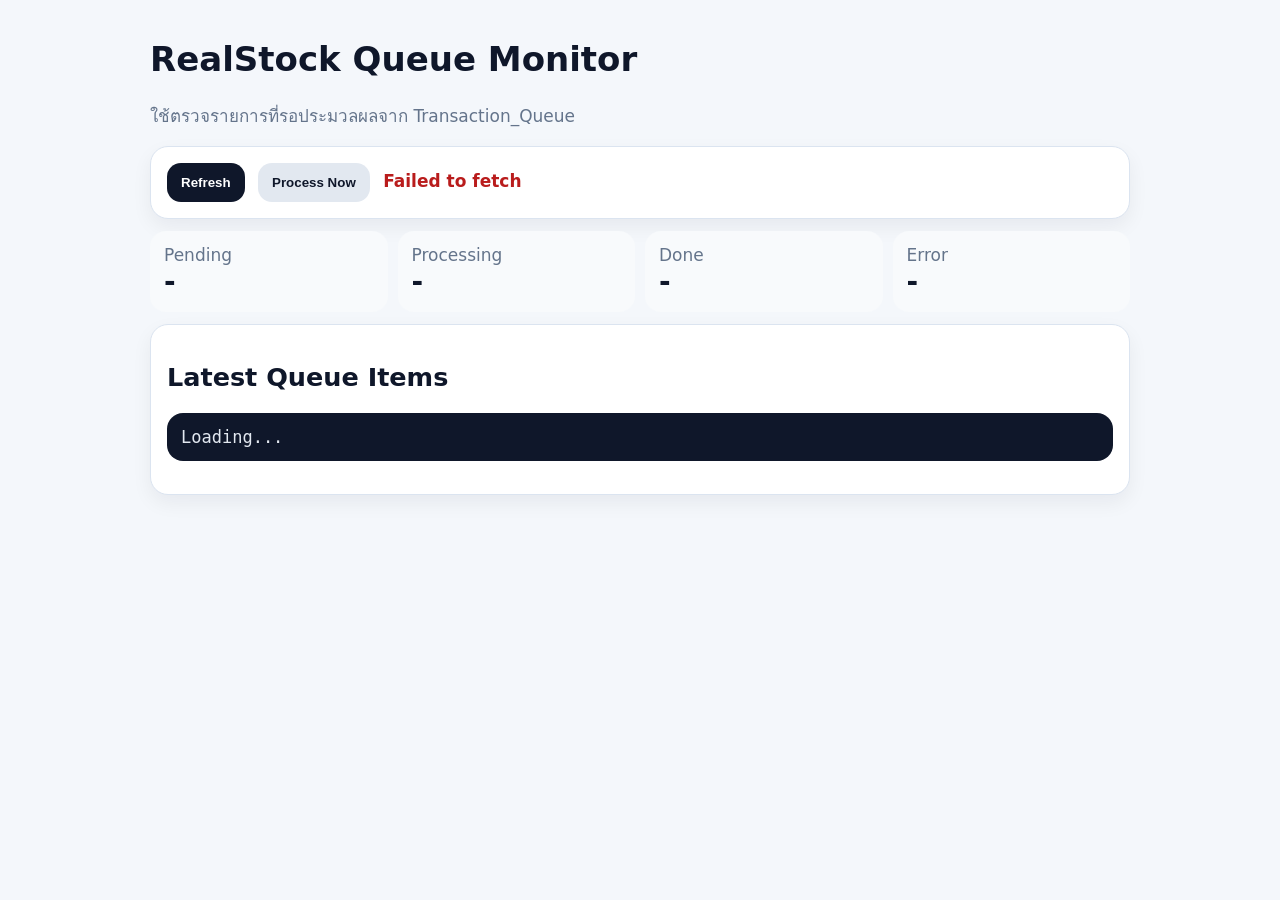
==== queue.html @ 71311e86 "Add files via upload" ====
<!doctype html>
<html lang="th">
<head>
  <meta charset="utf-8" />
  <meta name="viewport" content="width=device-width, initial-scale=1" />
  <title>RealStock Queue Monitor</title>
  <style>
    body{font-family:system-ui,-apple-system,BlinkMacSystemFont,"Segoe UI",sans-serif;background:#f4f7fb;color:#0f172a;margin:0;padding:16px;font-size:17px}
    .wrap{max-width:980px;margin:0 auto}.card{background:#fff;border:1px solid #dbe4f0;border-radius:18px;padding:16px;margin:12px 0;box-shadow:0 8px 20px rgba(15,23,42,.06)}
    .grid{display:grid;grid-template-columns:repeat(4,minmax(0,1fr));gap:10px}.metric{border-radius:16px;background:#f8fafc;padding:14px}.metric b{display:block;font-size:28px}.muted{color:#64748b}button{border:0;border-radius:14px;background:#0f172a;color:#fff;padding:12px 14px;font-weight:800;margin-right:8px}button.secondary{background:#e2e8f0;color:#0f172a}pre{white-space:pre-wrap;word-break:break-word;background:#0f172a;color:#e2e8f0;border-radius:16px;padding:14px;overflow:auto}.error{color:#b91c1c;font-weight:800}@media(max-width:640px){.grid{grid-template-columns:repeat(2,minmax(0,1fr))}body{font-size:18px}}
  </style>
</head>
<body>
  <div class="wrap">
    <h1>RealStock Queue Monitor</h1>
    <p class="muted">ใช้ตรวจรายการที่รอประมวลผลจาก Transaction_Queue</p>
    <div class="card">
      <button onclick="refreshQueue()">Refresh</button>
      <button onclick="processNow()" class="secondary">Process Now</button>
      <span id="msg" class="muted"></span>
    </div>
    <div class="grid">
      <div class="metric"><span class="muted">Pending</span><b id="pending">-</b></div>
      <div class="metric"><span class="muted">Processing</span><b id="processing">-</b></div>
      <div class="metric"><span class="muted">Done</span><b id="done">-</b></div>
      <div class="metric"><span class="muted">Error</span><b id="error">-</b></div>
    </div>
    <div class="card"><h2>Latest Queue Items</h2><pre id="items">Loading...</pre></div>
  </div>
<script>
const DEFAULT_API = 'https://realstock-api.koobirdza.workers.dev/realstock';
const params = new URLSearchParams(location.search);
const API = params.get('api') || localStorage.getItem('realstock.apiUrl') || DEFAULT_API;
if (params.get('api')) localStorage.setItem('realstock.apiUrl', params.get('api'));
async function getJson(q){ const r = await fetch(API + q + (q.includes('?') ? '&' : '?') + '_=' + Date.now(), {cache:'no-store'}); return r.json(); }
async function refreshQueue(){
  try{
    document.getElementById('msg').textContent='Loading...';
    const s = await getJson('?action=queueStatus');
    document.getElementById('pending').textContent=s.pending ?? 0;
    document.getElementById('processing').textContent=s.processing ?? 0;
    document.getElementById('done').textContent=s.done ?? 0;
    document.getElementById('error').textContent=s.error ?? 0;
    const it = await getJson('?action=queueItems&limit=30');
    document.getElementById('items').textContent=JSON.stringify(it.items || [], null, 2);
    document.getElementById('msg').textContent='Updated ' + new Date().toLocaleTimeString();
  }catch(e){ document.getElementById('msg').innerHTML='<span class="error">'+(e.message||e)+'</span>'; }
}
async function processNow(){
  try{ document.getElementById('msg').textContent='Processing...'; await getJson('?action=adminProcessQueue&admin=1'); await refreshQueue(); }
  catch(e){ document.getElementById('msg').innerHTML='<span class="error">'+(e.message||e)+'</span>'; }
}
refreshQueue();
</script>
</body>
</html>
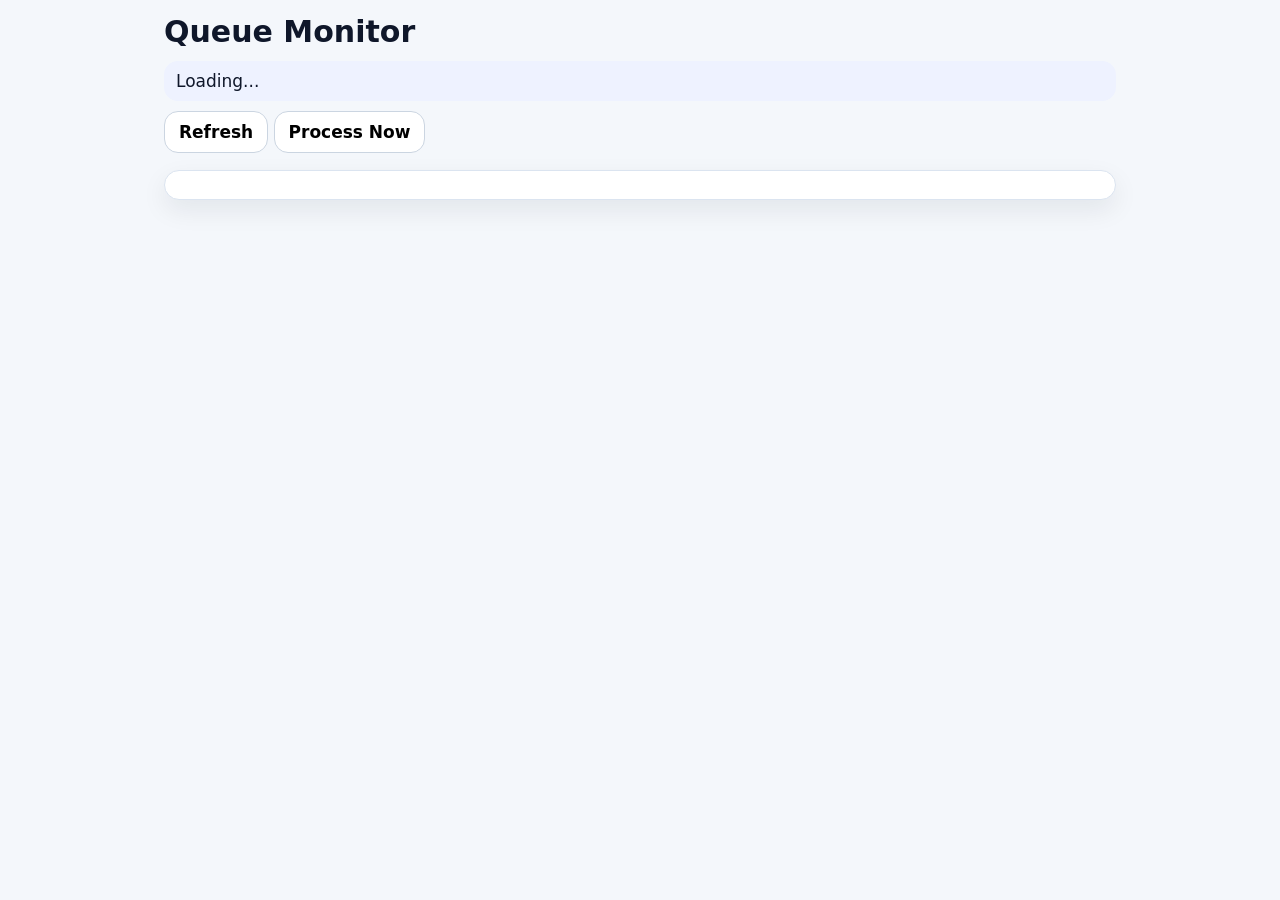
==== commit 2f5b0df8: "Add files via upload" ====
--- a/queue.html
+++ b/queue.html
@@ -1,56 +1 @@
-<!doctype html>
-<html lang="th">
-<head>
-  <meta charset="utf-8" />
-  <meta name="viewport" content="width=device-width, initial-scale=1" />
-  <title>RealStock Queue Monitor</title>
-  <style>
-    body{font-family:system-ui,-apple-system,BlinkMacSystemFont,"Segoe UI",sans-serif;background:#f4f7fb;color:#0f172a;margin:0;padding:16px;font-size:17px}
-    .wrap{max-width:980px;margin:0 auto}.card{background:#fff;border:1px solid #dbe4f0;border-radius:18px;padding:16px;margin:12px 0;box-shadow:0 8px 20px rgba(15,23,42,.06)}
-    .grid{display:grid;grid-template-columns:repeat(4,minmax(0,1fr));gap:10px}.metric{border-radius:16px;background:#f8fafc;padding:14px}.metric b{display:block;font-size:28px}.muted{color:#64748b}button{border:0;border-radius:14px;background:#0f172a;color:#fff;padding:12px 14px;font-weight:800;margin-right:8px}button.secondary{background:#e2e8f0;color:#0f172a}pre{white-space:pre-wrap;word-break:break-word;background:#0f172a;color:#e2e8f0;border-radius:16px;padding:14px;overflow:auto}.error{color:#b91c1c;font-weight:800}@media(max-width:640px){.grid{grid-template-columns:repeat(2,minmax(0,1fr))}body{font-size:18px}}
-  </style>
-</head>
-<body>
-  <div class="wrap">
-    <h1>RealStock Queue Monitor</h1>
-    <p class="muted">ใช้ตรวจรายการที่รอประมวลผลจาก Transaction_Queue</p>
-    <div class="card">
-      <button onclick="refreshQueue()">Refresh</button>
-      <button onclick="processNow()" class="secondary">Process Now</button>
-      <span id="msg" class="muted"></span>
-    </div>
-    <div class="grid">
-      <div class="metric"><span class="muted">Pending</span><b id="pending">-</b></div>
-      <div class="metric"><span class="muted">Processing</span><b id="processing">-</b></div>
-      <div class="metric"><span class="muted">Done</span><b id="done">-</b></div>
-      <div class="metric"><span class="muted">Error</span><b id="error">-</b></div>
-    </div>
-    <div class="card"><h2>Latest Queue Items</h2><pre id="items">Loading...</pre></div>
-  </div>
-<script>
-const DEFAULT_API = 'https://realstock-api.koobirdza.workers.dev/realstock';
-const params = new URLSearchParams(location.search);
-const API = params.get('api') || localStorage.getItem('realstock.apiUrl') || DEFAULT_API;
-if (params.get('api')) localStorage.setItem('realstock.apiUrl', params.get('api'));
-async function getJson(q){ const r = await fetch(API + q + (q.includes('?') ? '&' : '?') + '_=' + Date.now(), {cache:'no-store'}); return r.json(); }
-async function refreshQueue(){
-  try{
-    document.getElementById('msg').textContent='Loading...';
-    const s = await getJson('?action=queueStatus');
-    document.getElementById('pending').textContent=s.pending ?? 0;
-    document.getElementById('processing').textContent=s.processing ?? 0;
-    document.getElementById('done').textContent=s.done ?? 0;
-    document.getElementById('error').textContent=s.error ?? 0;
-    const it = await getJson('?action=queueItems&limit=30');
-    document.getElementById('items').textContent=JSON.stringify(it.items || [], null, 2);
-    document.getElementById('msg').textContent='Updated ' + new Date().toLocaleTimeString();
-  }catch(e){ document.getElementById('msg').innerHTML='<span class="error">'+(e.message||e)+'</span>'; }
-}
-async function processNow(){
-  try{ document.getElementById('msg').textContent='Processing...'; await getJson('?action=adminProcessQueue&admin=1'); await refreshQueue(); }
-  catch(e){ document.getElementById('msg').innerHTML='<span class="error">'+(e.message||e)+'</span>'; }
-}
-refreshQueue();
-</script>
-</body>
-</html>
+<!doctype html><html lang="th"><head><meta charset="utf-8"><meta name="viewport" content="width=device-width,initial-scale=1"><title>RealStock Queue Monitor</title><link rel="stylesheet" href="./styles.v54.1.2.css"></head><body><main class="app"><h1>Queue Monitor</h1><div id="status" class="message">Loading...</div><button id="refreshBtn" class="secondary">Refresh</button> <button id="processBtn" class="secondary">Process Now</button><pre id="items" class="panel"></pre></main><script type="module">import{queueStatus,queueItems,adminProcessQueue}from'./src/api.v54.1.2.js';async function load(){const s=await queueStatus();document.getElementById('status').textContent=`PENDING ${s.pending} • DONE ${s.done} • ERROR ${s.error}`;const i=await queueItems(30);document.getElementById('items').textContent=JSON.stringify(i.items,null,2)}document.getElementById('refreshBtn').onclick=load;document.getElementById('processBtn').onclick=async()=>{await adminProcessQueue();load()};load();</script></body></html>
--- a/styles.v54.1.2.css
+++ b/styles.v54.1.2.css
@@ -0,0 +1 @@
+:root{font-family:system-ui,-apple-system,"Segoe UI",sans-serif;color:#0f172a;background:#f4f7fb;font-size:17px}*{box-sizing:border-box}body{margin:0;background:#f4f7fb}.app{max-width:980px;margin:0 auto;padding:14px}header{display:flex;justify-content:space-between;gap:12px;align-items:flex-start}h1{margin:0 0 12px;font-size:30px}.meta{color:#64748b;font-size:.9rem}.modes{display:grid;grid-template-columns:repeat(4,1fr);gap:10px;margin:12px 0}.modes button{border:0;border-radius:18px;padding:18px 10px;font-weight:800;color:white;font-size:1rem}.modes button:nth-child(1){background:#16a34a}.modes button:nth-child(2){background:#d97706}.modes button:nth-child(3){background:#2563eb}.modes button:nth-child(4){background:#7c3aed}.panel{background:white;border:1px solid #dbe4f0;border-radius:20px;padding:14px;box-shadow:0 10px 26px rgba(15,23,42,.08)}.bar{display:flex;justify-content:space-between;align-items:center}.message{padding:10px 12px;border-radius:14px;margin:10px 0;background:#eef2ff}.message.ok{background:#dcfce7;color:#166534}.message.error{background:#fee2e2;color:#991b1b}.list{display:grid;gap:9px;margin:12px 0}.item{display:grid;grid-template-columns:1fr 110px;gap:10px;align-items:center;border:1px solid #e2e8f0;border-radius:16px;padding:12px;background:#fff}.item b{font-size:1.05rem}.qty{width:100%;padding:10px;border:1px solid #cbd5e1;border-radius:12px;font-size:1rem;font-weight:700;text-align:center}button{font:inherit;cursor:pointer}.primary{width:100%;padding:14px;border:0;background:#16a34a;color:white;font-weight:900;border-radius:16px;font-size:1.1rem}.secondary{padding:10px 14px;border:1px solid #cbd5e1;background:white;border-radius:14px;font-weight:700}.footer{position:sticky;bottom:0;background:linear-gradient(to top,#f4f7fb,rgba(244,247,251,.85));padding-top:10px;display:grid;gap:8px}@media(max-width:640px){:root{font-size:18px}.app{padding:8px}h1{font-size:26px}.modes{grid-template-columns:repeat(2,1fr);gap:8px}.modes button{min-height:66px}.item{grid-template-columns:1fr 86px;padding:10px}.item b{font-size:1.08rem}.meta{font-size:.82rem}.qty{font-size:1rem;padding:9px}}
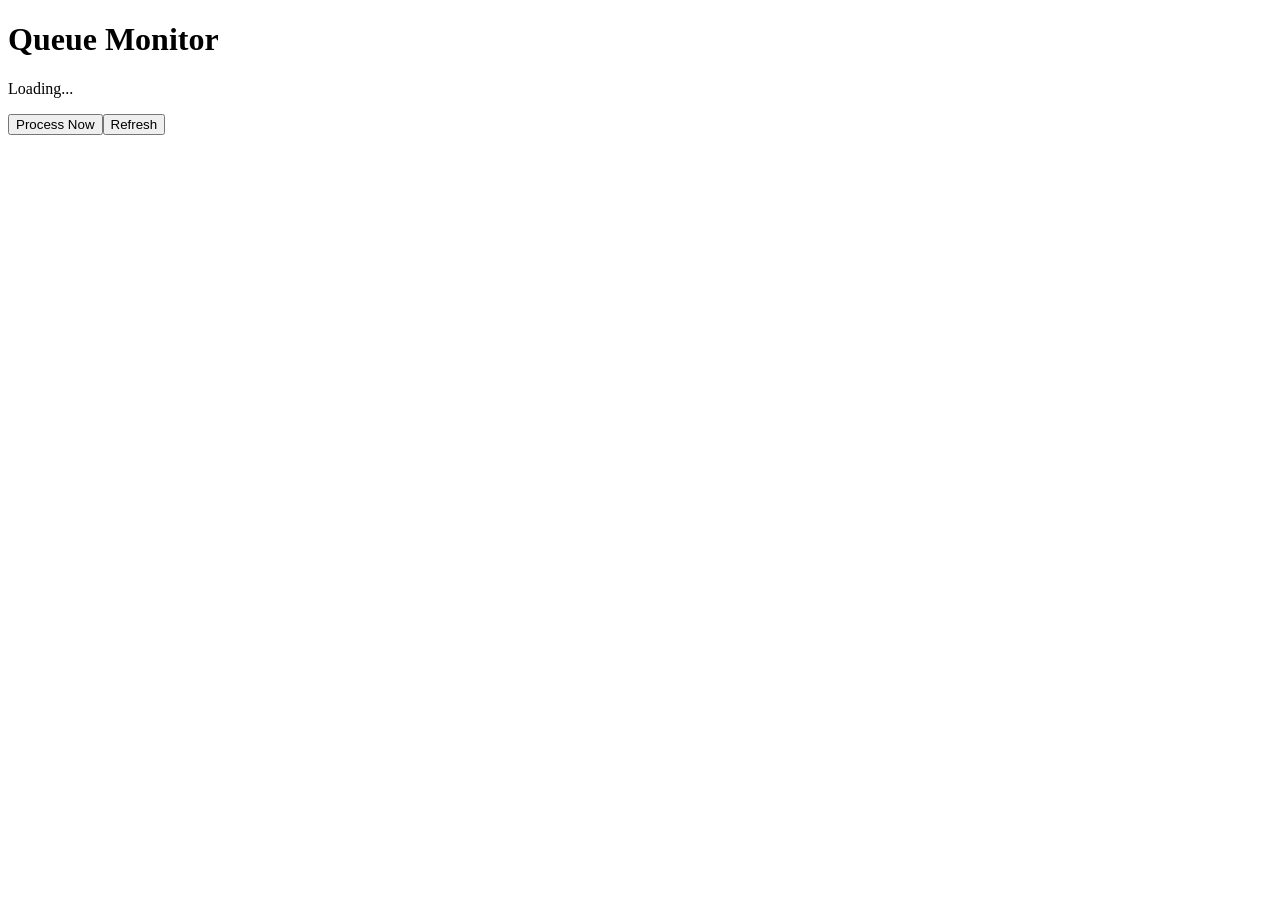
==== commit f03cd309: "Add files via upload" ====
--- a/queue.html
+++ b/queue.html
@@ -1 +1 @@
-<!doctype html><html lang="th"><head><meta charset="utf-8"><meta name="viewport" content="width=device-width,initial-scale=1"><title>RealStock Queue Monitor</title><link rel="stylesheet" href="./styles.v54.1.2.css"></head><body><main class="app"><h1>Queue Monitor</h1><div id="status" class="message">Loading...</div><button id="refreshBtn" class="secondary">Refresh</button> <button id="processBtn" class="secondary">Process Now</button><pre id="items" class="panel"></pre></main><script type="module">import{queueStatus,queueItems,adminProcessQueue}from'./src/api.v54.1.2.js';async function load(){const s=await queueStatus();document.getElementById('status').textContent=`PENDING ${s.pending} • DONE ${s.done} • ERROR ${s.error}`;const i=await queueItems(30);document.getElementById('items').textContent=JSON.stringify(i.items,null,2)}document.getElementById('refreshBtn').onclick=load;document.getElementById('processBtn').onclick=async()=>{await adminProcessQueue();load()};load();</script></body></html>
+<!doctype html><html lang="th"><meta charset="utf-8"><meta name="viewport" content="width=device-width,initial-scale=1"><title>Queue Monitor</title><body><h1>Queue Monitor</h1><p id="status">Loading...</p><button onclick="processNow()">Process Now</button><button onclick="load()">Refresh</button><pre id="items"></pre><script type="module">import{queueStatus,queueItems,adminProcessQueue}from'./src/api.v53.9.js';async function load(){const s=await queueStatus();document.getElementById('status').textContent=`Pending ${s.pending} / Done ${s.done} / Error ${s.error}`;const it=await queueItems(50);document.getElementById('items').textContent=JSON.stringify(it.rows,null,2)}window.load=load;window.processNow=async()=>{await adminProcessQueue(1);await load()};load();</script></body></html>
